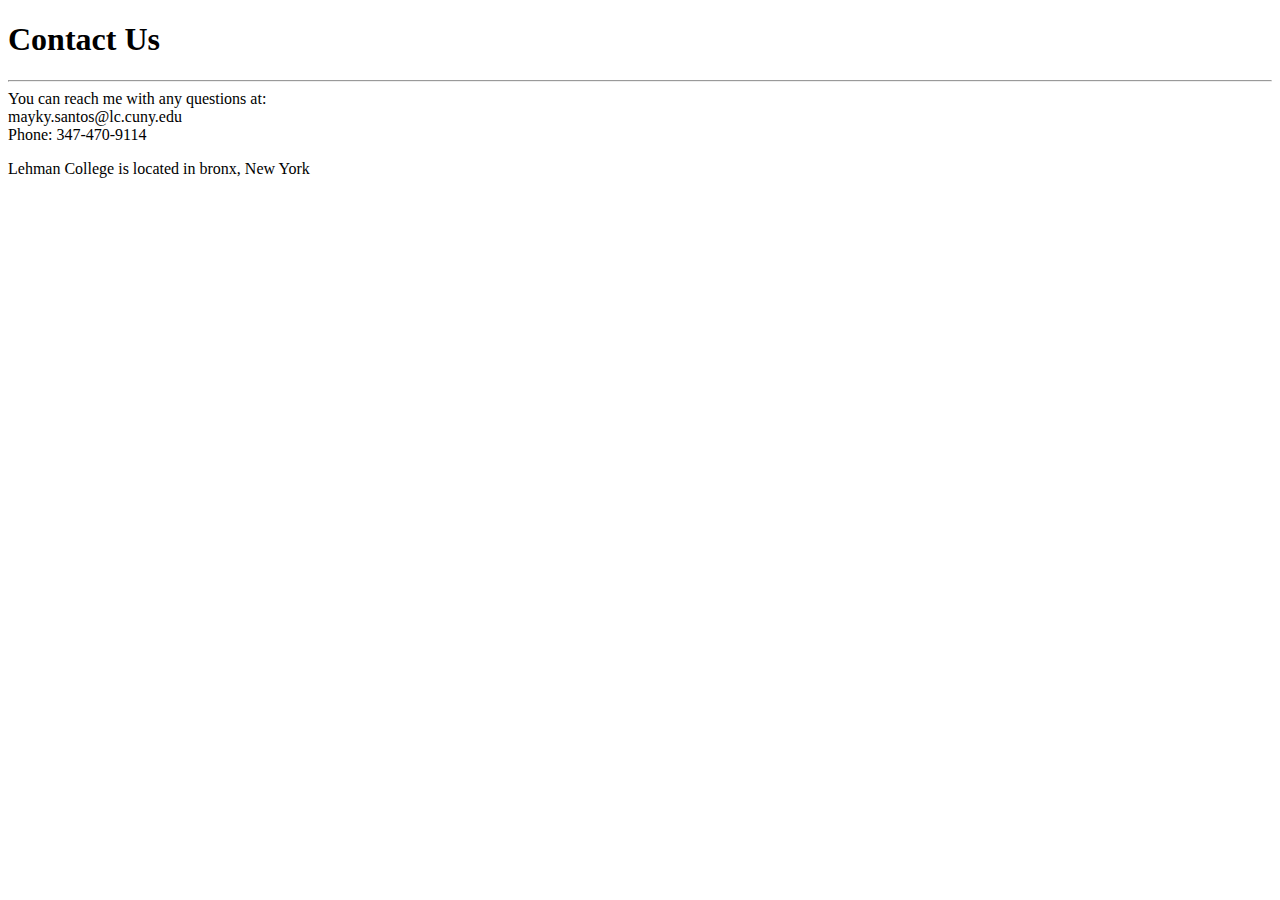
==== contact us.html @ 0d9886d3 "Add files via upload" ====
<!DOCTYPE html>
<html>
<body>

<h1> Contact Us</h1><hr>

<p1>
    You can reach me with any questions at: <br>
    mayky.santos@lc.cuny.edu <br>
    Phone: 347-470-9114
    <!-- Link to Github-->

</p1>
<p>Lehman College is located in bronx, New York</p>

</body>
</html>
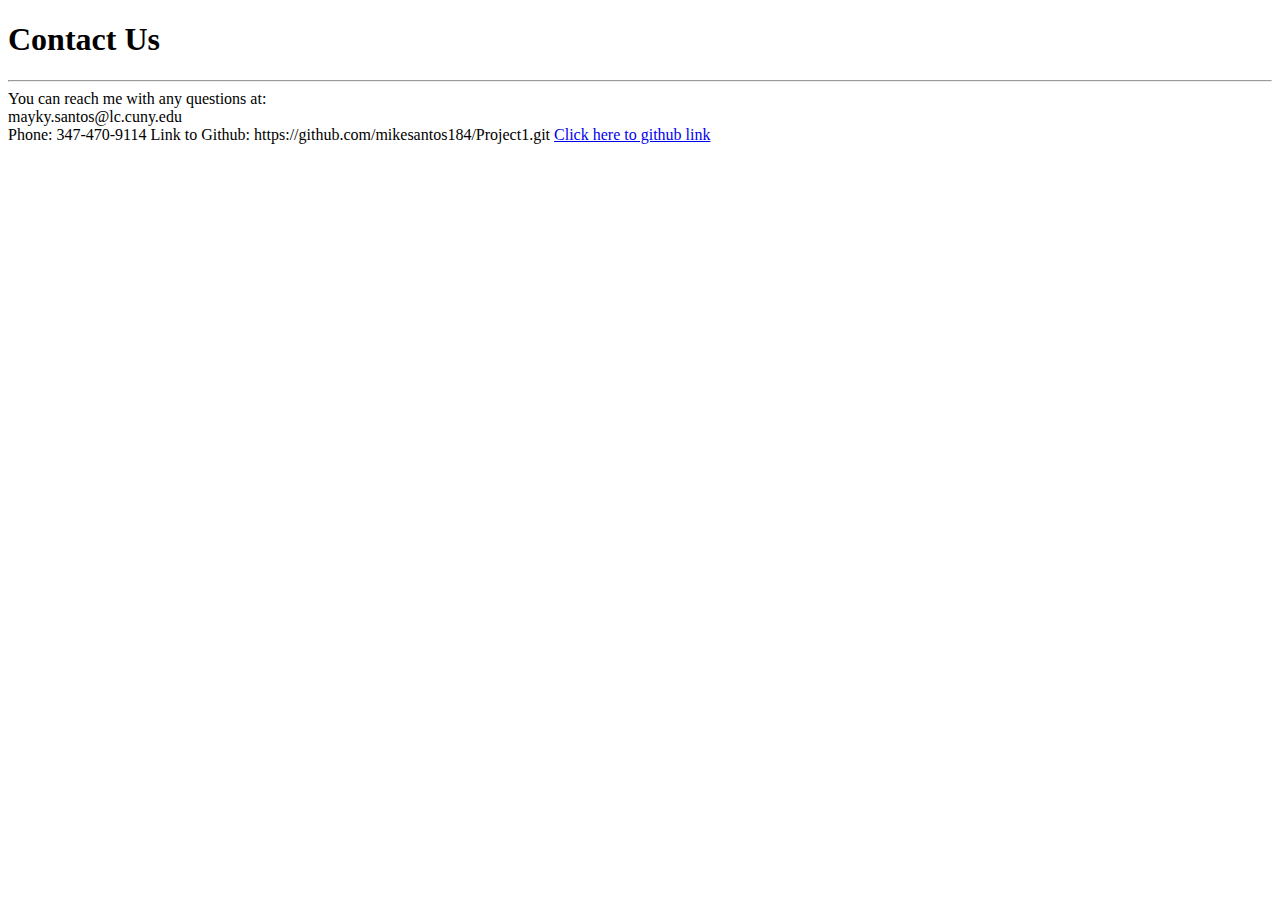
==== commit a45fd445: "Update contact us.html" ====
--- a/contact us.html
+++ b/contact us.html
@@ -8,10 +8,11 @@
     You can reach me with any questions at: <br>
     mayky.santos@lc.cuny.edu <br>
     Phone: 347-470-9114
+    Link to Github: https://github.com/mikesantos184/Project1.git
+    <a href="https://github.com/mikesantos184/Project1.git" target="_blank">Click here to github link</a>
     <!-- Link to Github-->
 
 </p1>
-<p>Lehman College is located in bronx, New York</p>
 
 </body>
 </html>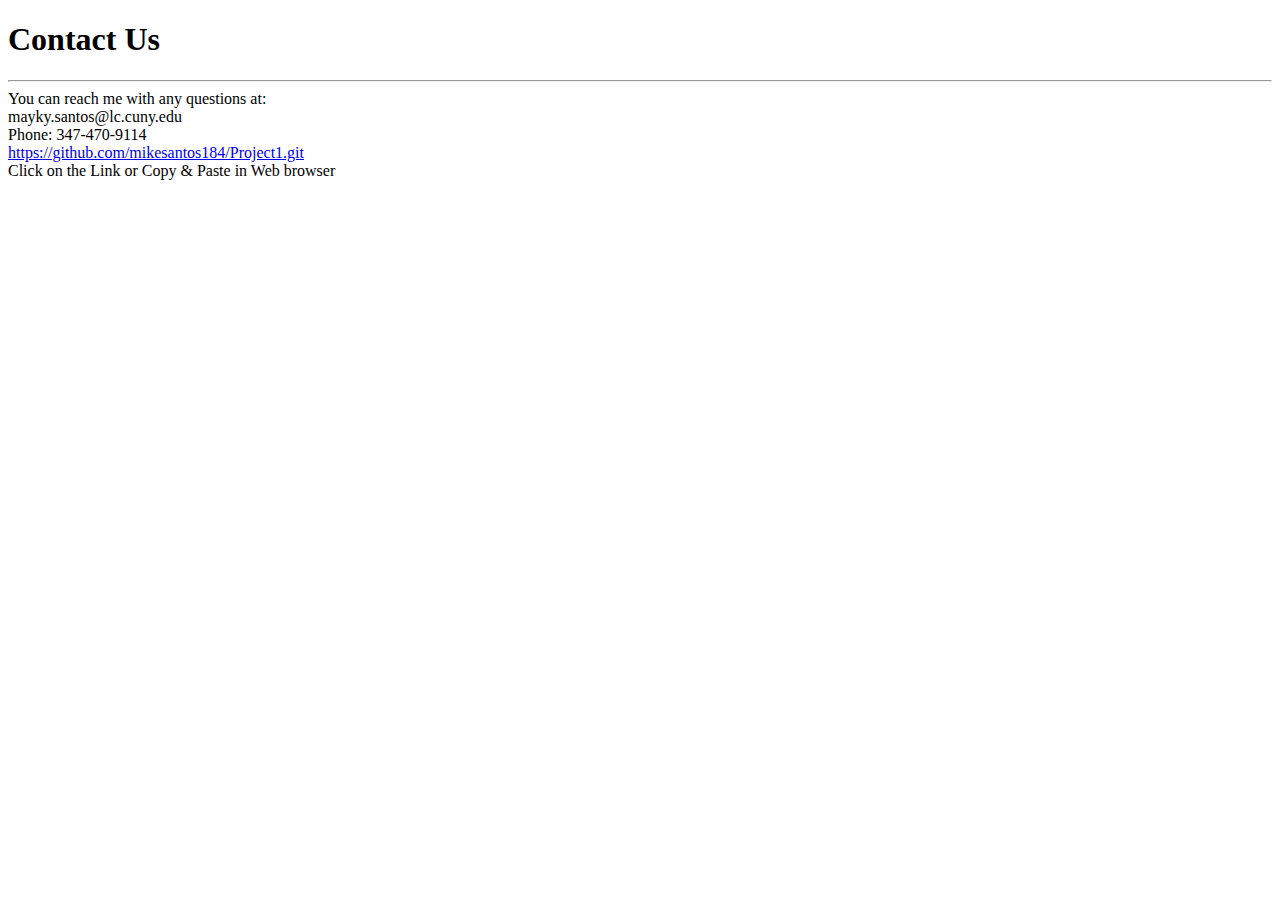
==== commit 76a9326f: "Add files via upload" ====
--- a/contact us.html
+++ b/contact us.html
@@ -7,12 +7,13 @@
 <p1>
     You can reach me with any questions at: <br>
     mayky.santos@lc.cuny.edu <br>
-    Phone: 347-470-9114
-    Link to Github: https://github.com/mikesantos184/Project1.git
-    <a href="https://github.com/mikesantos184/Project1.git" target="_blank">Click here to github link</a>
+    Phone: 347-470-9114 <br>
+    <a href="https://github.com/mikesantos184/Project1.git" target="_blank">https://github.com/mikesantos184/Project1.git</a>
+    <br> Click on the Link or Copy & Paste in Web browser
     <!-- Link to Github-->
 
 </p1>
 
+
 </body>
 </html>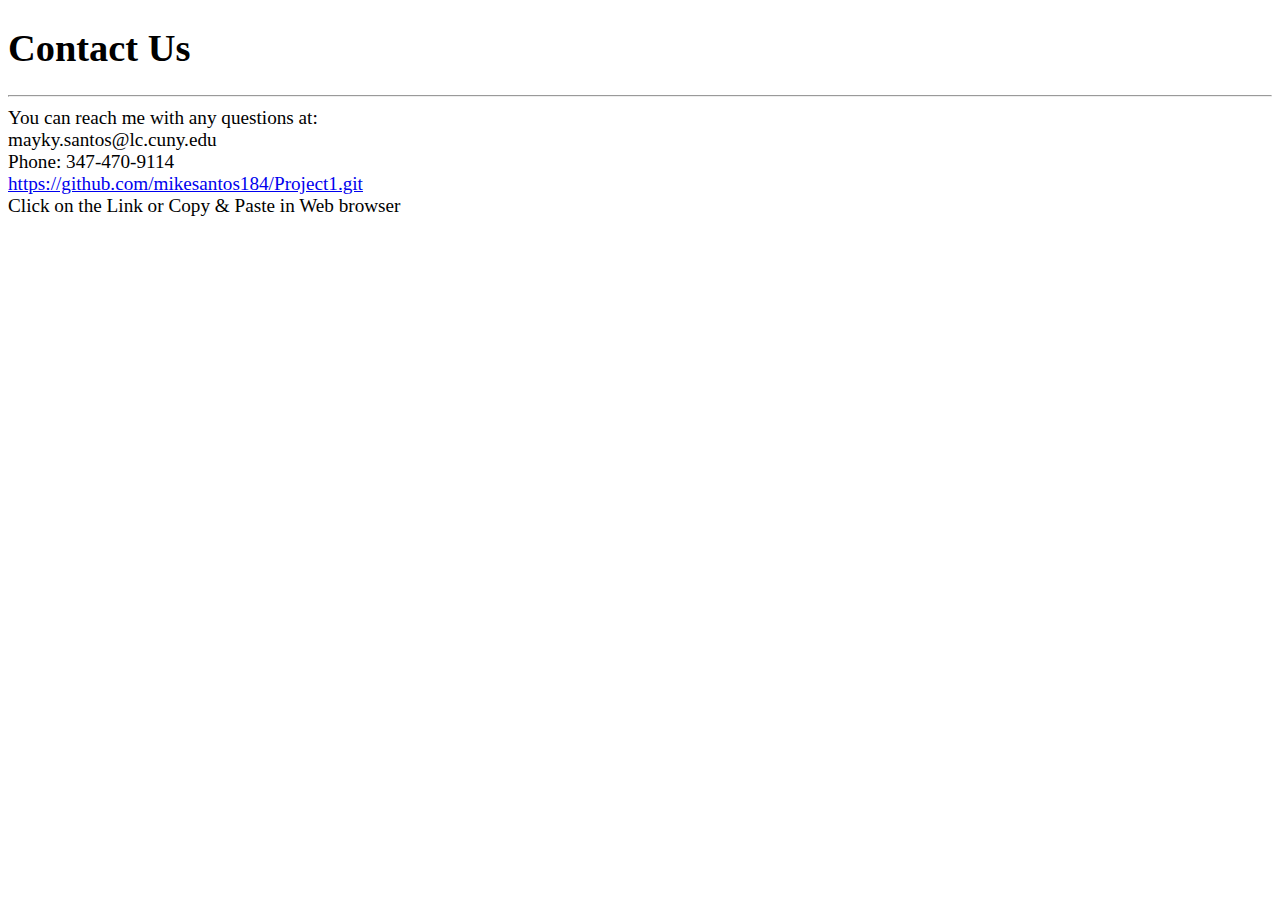
==== commit 85d4396b: "Add files via upload" ====
--- a/contact us.html
+++ b/contact us.html
@@ -1,5 +1,8 @@
 <!DOCTYPE html>
 <html>
+    <style>
+        body {font-size: larger;}
+    </style>
 <body>
 
 <h1> Contact Us</h1><hr>
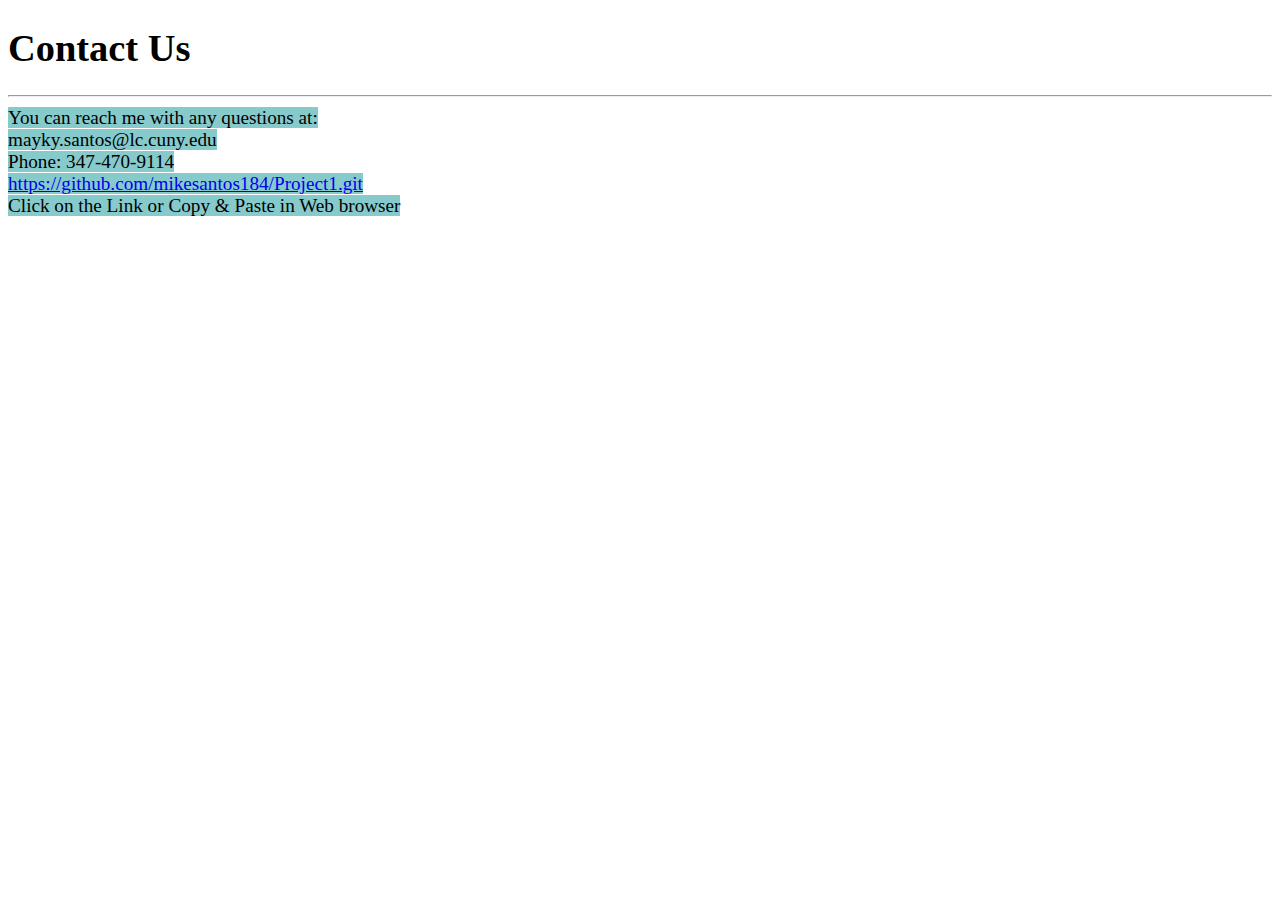
==== commit 475d10fe: "Add files via upload" ====
--- a/contact us.html
+++ b/contact us.html
@@ -2,6 +2,9 @@
 <html>
     <style>
         body {font-size: larger;}
+        p1 {background-color: rgb(134, 202, 204);}
+
+        /* On 3/01/21 Internal CSS was added to this page */
     </style>
 <body>
 
@@ -14,7 +17,8 @@
     <a href="https://github.com/mikesantos184/Project1.git" target="_blank">https://github.com/mikesantos184/Project1.git</a>
     <br> Click on the Link or Copy & Paste in Web browser
     <!-- Link to Github-->
-
+    <!-- This HTML page is linked to an external CSS through a link element-->
+<link href="css/pstyle.css" rel="stylesheet">
 </p1>
 
 
